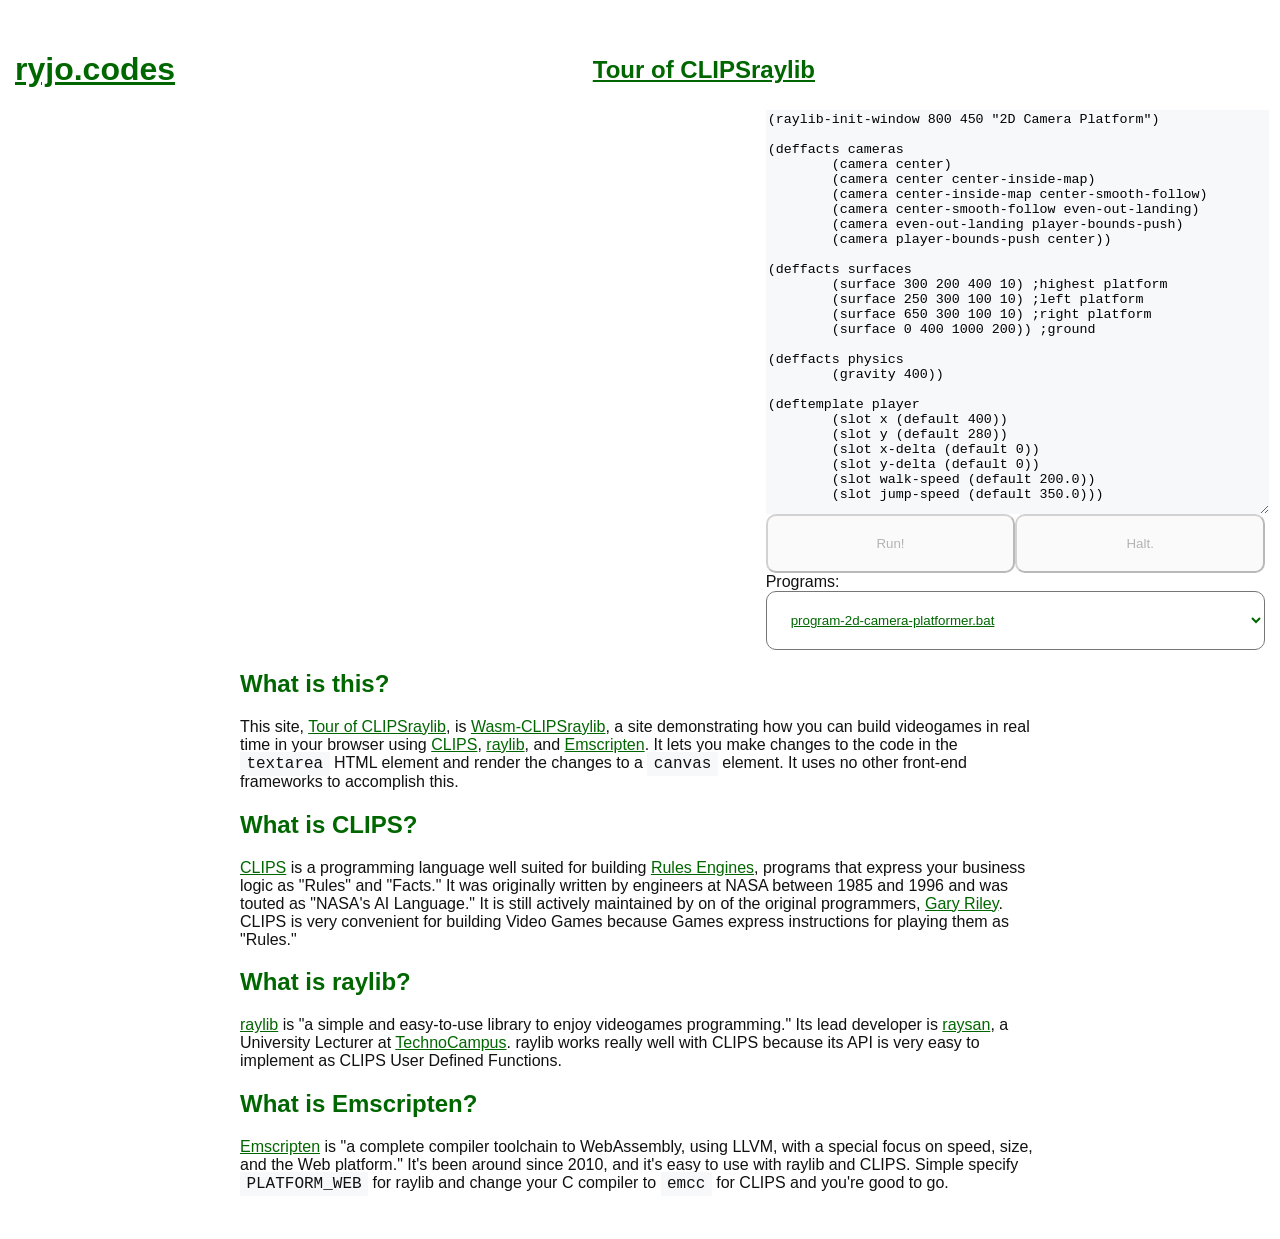
==== tour-of-clipsraylib.html @ 45ddeea3 "Rename files for deploy" ====
<!DOCTYPE html>
<html>
<head>
  <meta charset="utf-8" />
  <meta name="viewport" content="width=device-width, initial-scale=1" />
  <meta name="description" content="An introduction to CLIPSraylib, a way to write raylib in CLIPS." />
  <meta name="title" content="ryjo.codes - Tour of CLIPSraylib" />
  <title>ryjo.codes - Tour of CLIPSraylib</title>
  <link rel="apple-touch-icon" sizes="180x180" href="/apple-touch-icon.png" />
  <link rel="icon" type="image/png" sizes="32x32" href="/favicon-32x32.png" />
  <link rel="icon" type="image/png" sizes="16x16" href="/favicon-16x16.png" />
  <link rel="manifest" href="/site.webmanifest" />
  <link rel="mask-icon" href="/safari-pinned-tab.svg" color="#000000" />
  <meta name="msapplication-TileColor" content="#ffffff" />
  <meta name="theme-color" content="#ffffff" />
  <style>
    body { margin: 0; display: flex; flex-direction: column; }
    header { align-items: center; max-width: 800px; position: sticky; top 0; }
    header div { flex: 1; }
    #title { text-align: right; }
    #left { flex: 2 1 auto; position: relative; max-width: 800px; }
    #submit, #halt, #program { padding: 20px; border-radius: 10px; }
    #program { text-decoration: underline; color: #006600; background: none; }
    #submit:enabled, #halt:enabled { color: white; font-weight: 800; }
    #submit:enabled { border: 1px solid #006600; background: #006600; }
    #halt:enabled { background: red; }
    #submit:enabled, #halt:enabled, #program { cursor: pointer; }
    canvas { width: 100%; top 0; aspect-ratio: 16 / 9; }
    #right { display: flex; flex: 1 1 auto; flex-direction: column; }
    #code { background-color: #f6f8fa; width: 100%; max-height: 200px; min-height: 200px; border: 0; }
    #controls { display: flex; flex-direction: row; }
    #submit, #halt { flex: 1; }
    .hidden { display: none; }
    @media only screen and (min-width: 415px) {
      header { display: flex; }
      #code { max-height: 275px; min-height: 275px; }
    }
    @media only screen and (min-width: 640px) {
      #main { display: flex; }
      canvas { display: block; max-height: 500px; }
      #code { max-height: 400px; min-height: 400px; border: 0; }
      #what { flex: 1; max-width: 800px; margin: 0 auto; }
    }
    h2 { color: #006600; }
    a { color: #006600; }
    body { color: #111; font-family: sans-serif; margin: 15px auto; padding: 15px; }
    code { background-color: #f6f8fa; font-size: 12pt; padding: 0.2em 0.4em; }
  </style>
</head>
<body>
<header>
      <div id="site">
        <h1><a href="/">ryjo.codes</a></h1>
      </div>
      <div id="title">
        <h2><a href="#">Tour of CLIPSraylib</a></h2>
      </div>
    </header>
  <div id="main">
  <div id="left">
	  <canvas id="canvas"></canvas>
  </div>
  <div id="right">
	  <textarea id="code">(raylib-init-window 800 450 "2D Camera Platform")

(deffacts cameras
	(camera center)
	(camera center center-inside-map)
	(camera center-inside-map center-smooth-follow)
	(camera center-smooth-follow even-out-landing)
	(camera even-out-landing player-bounds-push)
	(camera player-bounds-push center))

(deffacts surfaces
	(surface 300 200 400 10) ;highest platform
	(surface 250 300 100 10) ;left platform
	(surface 650 300 100 10) ;right platform
	(surface 0 400 1000 200)) ;ground

(deffacts physics
	(gravity 400))

(deftemplate player
	(slot x (default 400))
	(slot y (default 280))
	(slot x-delta (default 0))
	(slot y-delta (default 0))
	(slot walk-speed (default 200.0))
	(slot jump-speed (default 350.0)))

(deffunction c-pressed (?time)
	(raylib-is-key-pressed KEY_C))

(deffunction r-pressed (?time)
	(raylib-is-key-pressed KEY_R))

(deffunction space-pressed (?time)
	(raylib-is-key-down KEY_SPACE))

(deffunction left-pressed (?time)
	(raylib-is-key-down KEY_LEFT))

(deffunction right-pressed (?time)
	(raylib-is-key-down KEY_RIGHT))

(defrule reset-player
	?player <- (player)
	(frame-time ?time)
	(should-exit FALSE)
	(test (r-pressed ?time))
	=>
	(modify ?player
		(x (deftemplate-slot-default-value player x))
		(y (deftemplate-slot-default-value player y))))

(defrule jump
	?player <- (player
		(x ?playerx)
		(y ?playery)
		(y-delta 0)
		(jump-speed ?jump-speed))
	(frame-time ?time)
	(should-exit FALSE)
	(surface ?surfacex ?playery
		?width
			&:(<= ?surfacex ?playerx)
			&:(>= (+ ?surfacex ?width) ?playerx)
		?)
	(not (new-player-y-delta ?))
	(test (space-pressed ?time))
	=>
	(assert
		(new-player-y (+ ?playery (* -1 ?jump-speed ?time)))
		(new-player-y-delta (* -1 ?jump-speed))))

(defrule fall
	?player <- (player
		(x ?playerx)
		(y ?playery)
		(y-delta ?ydelta))
	(frame-time ?time)
	(gravity ?gravity)
	(should-exit FALSE)
	(not 
		(surface ?surfacex
			?surfacey
				&:(>= ?surfacey ?playery)
				&:(<= ?surfacey (+ ?playery (* ?ydelta ?time)))
			?width
				&:(<= ?surfacex ?playerx)
				&:(>= (+ ?surfacex ?width) ?playerx)
			?))
	(not (new-player-y-delta ?))
	=>
	(assert
		(new-player-y (+ ?playery (* ?ydelta ?time)))
		(new-player-y-delta (+ ?ydelta (* ?time ?gravity)))))

(defrule land
	?player <- (player
		(x ?playerx)
		(y ?playery)
		(y-delta ?ydelta&:(> ?ydelta 0)))
	(frame-time ?time)
	(surface ?surfacex
		?surfacey
			&:(>= ?surfacey ?playery)
			&:(<= ?surfacey (+ ?playery (* ?ydelta ?time)))
		?width
			&:(<= ?surfacex ?playerx)
			&:(>= (+ ?surfacex ?width) ?playerx)
		?)
	(should-exit FALSE)
	(not (new-player-y-delta ?))
	=>
	(assert
		(new-player-y ?surfacey)
		(new-player-y-delta 0)))

(defrule on-the-ground
	?player <- (player
		(x ?playerx)
		(y ?playery)
		(y-delta 0))
	(frame-time ?time)
	(surface ?surfacex ?playery
		?width
			&:(<= ?surfacex ?playerx)
			&:(>= (+ ?surfacex ?width) ?playerx)
		?)
	(should-exit FALSE)
	(not (new-player-y-delta ?))
	(test (not (space-pressed ?time)))
	=>
	(assert
		(new-player-y ?playery)
		(new-player-y-delta 0)))

(defrule standing-still
	?player <- (player
		(x ?playerx))
	(frame-time ?time)
	(should-exit FALSE)
	(not (new-player-x ?))
	(test (or
		(and
			(not (left-pressed ?time))
			(not (right-pressed ?time)))
		(and
			(left-pressed ?time)
			(right-pressed ?time))))
	=>
	(assert (new-player-x ?playerx)))

(defrule move-left
	?player <- (player
		(x ?playerx)
		(walk-speed ?walk-speed))
	(frame-time ?time)
	(should-exit FALSE)
	(not (test (right-pressed ?time)))
	(not (new-player-x ?))
	(test (left-pressed ?time))
	=>
	(assert (new-player-x (- ?playerx (* ?time ?walk-speed)))))

(defrule move-right
	?player <- (player
		(x ?playerx)
		(walk-speed ?walk-speed))
	(frame-time ?time)
	(should-exit FALSE)
	(not (test (left-pressed ?time)))
	(not (new-player-x ?))
	(test (right-pressed ?time))
	=>
	(assert (new-player-x (+ ?playerx (* ?time ?walk-speed)))))

(defrule draw-scene-camera-center
	?player <- (player)
	?nx <- (new-player-x ?x)
	?ny <- (new-player-y ?y)
	?nyd <- (new-player-y-delta ?ydelta)
	?f <- (frame-time ?time)
	(camera center)
	(should-exit FALSE)
	=>
	(retract ?f ?nx ?ny ?nyd)
	(modify ?player
		(x ?x)
		(y ?y)
		(y-delta ?ydelta))
	(raylib-begin-drawing)
		(raylib-clear-background LIGHTGRAY)
		(raylib-begin-mode-2d 400 280 (integer ?x) (integer ?y))
			(raylib-draw-rectangle 0 0 1000 400 LIGHTGRAY) ;background
			(do-for-all-facts ((?s surface)) TRUE
				(raylib-draw-rectangle (nth$ 1 ?s:implied) (nth$ 2 ?s:implied) (nth$ 3 ?s:implied) (nth$ 4 ?s:implied) GRAY))

			(raylib-draw-rectangle (- (integer ?x) 20) (- (integer ?y) 40) 40 40 RED) ;player
		(raylib-end-mode-2d)

		(raylib-draw-text "Controls:" 20 20 10 BLACK)
		(raylib-draw-text "- Right/Left to move" 40 40 10 DARKGRAY)
		(raylib-draw-text "- Space to jump" 40 60 10 DARKGRAY)
		(raylib-draw-text "- Mouse Wheel to Zoom in-out (not yet implemented), R to reset character" 40 80 10 DARKGRAY)
		(raylib-draw-text "- C to change camera mode (not yet implemented)" 40 100 10 DARKGRAY)
		(raylib-draw-text "Current camera mode:" 20 120 10 BLACK)
	(raylib-end-drawing)
	(assert
		(frame-time (raylib-get-frame-time))
		(should-exit (raylib-window-should-close))))

(defrule die
	(should-exit TRUE)
	=>
	(println "Done. Exiting...")
	(raylib-close-window)
	(exit))

(reset)
(assert
	(player)
	(frame-time 0)
	(should-exit FALSE))
(raylib-set-target-fps 60)
(run)</textarea>
	  <div id="controls">
		  <button id="submit" disabled=disabled>Run!</button>
		  <button id="halt" disabled=disabled>Halt.</button>
	  </div>
	  Programs:
	  <select id="program">
	    <option value="program-2d-camera-platformer.bat">program-2d-camera-platformer.bat</option>
	    <option value="program-key.bat">program-key.bat</option>
	    <option value="program-report-mouse-no-time.bat">program-report-mouse-no-time.bat</option>
	    <option value="shapes-bouncing-ball.bat">shapes-bouncing-ball.bat</option>
	    <option value="shapes-draw-rectangle-rounded.bat">shapes-draw-rectangle-rounded.bat</option>
	    <option value="shapes-logo-raylib-anim.bat">shapes-logo-raylib-anim.bat</option>
	    <option value="shapes-collision-area.bat">shapes-collision-area.bat</option>
	    <option value="textures-fog-of-war.bat">textures-fog-of-war.bat</option>
	    <option value="textures-sprite-anim.bat">textures-sprite-anim.bat</option>
	    <option value="textures-multiple-sprite-anim.bat">textures-multiple-sprite-anim.bat</option>
	  </select>
  </div>
  </div>
  <div id="what">
  <h2>What is this?</h2>
  <p>
	This site,
	<a href="https://ryjo.codes/tour-of-clipsraylib.html">Tour of CLIPSraylib</a>,
	is
	<a href="https://github.com/mrryanjohnston/Wasm-CLIPSraylib" target="_blank">Wasm-CLIPSraylib</a>,
	a site demonstrating how you can build videogames in real time in your browser
	using
	<a href="https://www.clipsrules.net/" target="_blank">CLIPS</a>,
	<a href="https://www.raylib.com/" target="_blank">raylib</a>,
	and
	<a href="https://emscripten.org/" target="_blank">Emscripten</a>.
	It lets you make changes to the code in the <code>textarea</code> HTML element
	and render the changes to a <code>canvas</code> element.
	It uses no other front-end frameworks to accomplish this.
  </p>
  <h2>What is CLIPS?</h2>
  <p>
	<a href="https://www.clipsrules.net/" target="_blank">CLIPS</a>
	is a programming language well suited for building
	<a href="https://en.wikipedia.org/wiki/Business_rules_engine" target="_blank">Rules Engines</a>,
	programs that express your business logic as "Rules" and "Facts."
	It was originally written by engineers at NASA between 1985 and 1996 and was touted
	as "NASA's AI Language."
	It is still actively maintained by on of the original programmers,
	<a href="https://clipsrules.net/AboutTheDeveloper.html" target="_blank">Gary Riley</a>.
	CLIPS is very convenient for building Video Games because
	Games express instructions for playing them as "Rules."
  </p>
  <h2>What is raylib?</h2>
  <p>
	<a href="https://www.raylib.com/" target="_blank">raylib</a>
	is "a simple and easy-to-use library to enjoy videogames programming."
	Its lead developer is
	<a href="https://github.com/raysan5" target="_blank">raysan</a>,
	a University Lecturer at
	<a href="https://www.tecnocampus.cat/en/" target="_blank">TechnoCampus</a>.
	raylib works really well with CLIPS because its API is very easy to implement
	as CLIPS User Defined Functions.
  </p>
  <h2>What is Emscripten?</h2>
  <p>
	<a href="https://emscripten.org/" target="_blank">Emscripten</a>
	is "a complete compiler toolchain to WebAssembly, using LLVM,
	with a special focus on speed, size, and the Web platform." It's been around
	since 2010, and it's easy to use with raylib and CLIPS. Simple specify
	<code>PLATFORM_WEB</code> for raylib
	and change your C compiler to <code>emcc</code> for CLIPS and you're good to go.
  </p>
  </div>
  <div id="shapes-bouncing-ball.bat" class="hidden">(raylib-init-window 800 450 "CLIPSraylib [shapes] example - bouncing ball")
(raylib-set-target-fps 60)

(deffacts init
	(xposition 20.0)
	(yposition 20.0)
	(xspeed 5.0)
	(yspeed 4.0)
	(radius 20)
	(pause FALSE)
	(frames 0)
	(window-should-close FALSE))

(defrule ball-hits-wall
	(xposition ?xposition)
	(radius ?radius)
	?f <- (xspeed ?xspeed)
	(pause FALSE)
	(window-should-close FALSE)
	(test (or
		(and
			(< ?xspeed 0)
			(<= ?xposition ?radius))
		(and
			(> ?xspeed 0)
			(>= ?xposition (- (raylib-get-screen-width) ?radius)))))
	=>
	(retract ?f)
	(assert
		(xspeed (* -1 ?xspeed))))

(defrule ball-hits-ceiling-or-floor
	(yposition ?yposition)
	(radius ?radius)
	?f <- (yspeed ?yspeed)
	(pause FALSE)
	(window-should-close FALSE)
	(test (or
		(and
			(< ?yspeed 0)
			(<= ?yposition ?radius))
		(and
			(> ?yspeed 0)
			(>= ?yposition (- (raylib-get-screen-height) ?radius)))))
	=>
	(retract ?f)
	(assert
		(yspeed (* -1 ?yspeed))))

(defrule render
	?x <- (xposition ?xposition)
	?y <- (yposition ?yposition)
	(xspeed ?xspeed)
	(yspeed ?yspeed)
	(radius ?radius)
	?pause <- (pause FALSE)
	?w <- (window-should-close FALSE)
	(test (and
		(or
			(= ?xspeed 0)
			(and
				(> ?xspeed 0)
				(<= ?xposition (- (raylib-get-screen-width) ?radius)))
			(and
				(< ?xspeed 0)
				(>= ?xposition ?radius)))
		(or
			(= ?yspeed 0)
			(and
				(< ?yspeed 0)
				(>= ?yposition ?radius))
			(and
				(> ?yspeed 0)
				(<= ?yposition (- (raylib-get-screen-height) ?radius))))))
	=>
	(retract ?x ?y ?w ?pause)
	(assert
		(window-should-close (raylib-window-should-close))
		(pause (raylib-is-key-pressed KEY_SPACE))
		(unpause FALSE)
		(xposition (+ ?xposition ?xspeed))
		(yposition (+ ?yposition ?yspeed)))
	(raylib-begin-drawing)
		(raylib-clear-background RAYWHITE)
		(raylib-draw-circle-v ?xposition ?yposition ?radius MAROON)
		(raylib-draw-text "PRESS SPACE to PAUSE BALL MOVEMENT" 10 (- (raylib-get-screen-height) 25) 20 LIGHTGRAY)
		(raylib-draw-fps 10 10)
	(raylib-end-drawing))

(defrule wait
	?f <- (frames ?frames)
	(pause TRUE)
	?unpause <- (unpause FALSE)
	?w <- (window-should-close FALSE)
	=>
	(retract ?f ?unpause ?w)
	(raylib-begin-drawing)
	(if (= (mod (integer (/ ?frames 30)) 2) 0)
		then
		(raylib-draw-text "PAUSED" 350 200 30 GRAY))
	(assert
		(frames (+ 1 ?frames))
		(window-should-close (raylib-window-should-close))
		(unpause (raylib-is-key-pressed KEY_SPACE)))
		(raylib-clear-background RAYWHITE)
	(raylib-end-drawing))

(defrule unpause
	?pause <- (pause TRUE)
	?unpause <- (unpause TRUE)
	?w <- (window-should-close FALSE)
	=>
	(retract ?pause ?unpause)
	(assert
		(pause FALSE)
		(window-should-close (raylib-window-should-close))))

(defrule die
	(window-should-close TRUE)
	=>
	(println "Done. Exiting...")
	(raylib-close-window)
	(exit))
(reset)
(run)</div>
  <div id="program-key.bat" class="hidden">(raylib-init-window 800 400 "Hello, keyboard")

(deffunction check-if-should-exit (?delta)
	(raylib-window-should-close))

(defrule before
	?f <- (new-spacebar-pressed FALSE)
	(not (test (check-if-should-exit ?f)))
	=>
	(retract ?f)
	(raylib-begin-drawing)
		(raylib-clear-background RAYWHITE)
		(raylib-draw-text "Press the spacebar for as long as you can" 190 200 20 BLACK)
	(raylib-end-drawing)
	(assert (new-spacebar-pressed (raylib-is-key-down KEY_SPACE))))

(defrule end-before
	?d <- (new-spacebar-pressed FALSE)
	(test (check-if-should-exit ?d))
	=>
	(println "Exiting early...")
	(raylib-close-window)
	(exit))

(defrule start
	?f <- (new-spacebar-pressed TRUE)
	(not (test (check-if-should-exit ?f)))
	=>
	(assert
		(new-spacebar-hold (raylib-is-key-down KEY_SPACE))
		(began-holding (time))))

(defrule continue
	?d <- (new-spacebar-hold TRUE)
	(began-holding ?began)
	(not (test (check-if-should-exit ?d)))
	=>
	(retract ?d)
	(raylib-begin-drawing)
		(raylib-clear-background GREEN)
		(raylib-draw-text (format nil "Keep holding! Seconds held so far: %f" (- (time) ?began)) 190 200 20 DARKGREEN)
	(raylib-end-drawing)
	(assert (new-spacebar-hold (raylib-is-key-down KEY_SPACE))))

(defrule stopped-holding-spacebar
	?d <- (new-spacebar-hold FALSE)
	(began-holding ?time)
	(not (stopped-holding ?time))
	(not (test (check-if-should-exit ?d)))
	=>
	(assert
		(stopped-holding (time))
		(time (time))))

(defrule report
	(new-spacebar-hold FALSE)
	(began-holding ?began)
	(stopped-holding ?ended)
	?d <- (time ?now)
	(not (test (check-if-should-exit ?d)))
	=>
	(retract ?d)
	(raylib-begin-drawing)
		(raylib-clear-background SKYBLUE)
		(raylib-draw-text (format nil "Nice! You held for %f seconds!" (- ?ended ?began)) 190 200 20 DARKBLUE)
	(raylib-end-drawing)
	(assert (time (time))))

(defrule end-after
	?t <- (time ?time)
	(test (check-if-should-exit ?t))
	=>
	(println "Done. Exiting...")
	(raylib-close-window)
	(exit))

(reset)
(assert (new-spacebar-pressed FALSE))
(run)</div>
  <div id="program-report-mouse-no-time.bat" class="hidden">(raylib-init-window 800 400 "Hello, mouse")

(deffacts setup
	(should-exit FALSE)
	(new-mouse-delta 0 0)
	(new-mouse-position 0 0)
	(new-mouse-button FALSE FALSE))

(defrule continue
	?d <- (new-mouse-delta ?ndx ?ndy)
	?p <- (new-mouse-position ?npx ?npy)
	?c <- (new-mouse-color ?color)
	?b <- (new-mouse-button ? ?)
	?s <- (should-exit FALSE)
	=>
	(retract ?d ?p ?c ?b ?s)
	(raylib-begin-drawing)
		(raylib-clear-background RAYWHITE)
		(raylib-draw-circle (integer ?npx) (integer ?npy) 100 ?color)
	(raylib-end-drawing)
	(assert
		(should-exit (raylib-window-should-close))
		(new-mouse-delta (raylib-get-mouse-delta))
		(new-mouse-position (raylib-get-mouse-position))
		(new-mouse-button
			(raylib-is-mouse-button-down MOUSE_BUTTON_LEFT)
		      	(raylib-is-mouse-button-down MOUSE_BUTTON_RIGHT))))

(defrule determine-color-gray
	(new-mouse-button FALSE FALSE)
	=>
	(assert (new-mouse-color DARKGRAY)))

(defrule determine-color-red
	(new-mouse-button TRUE FALSE)
	=>
	(assert (new-mouse-color RED)))

(defrule determine-color-blue
	(new-mouse-button FALSE TRUE)
	=>
	(assert (new-mouse-color BLUE)))

(defrule determine-color-purple
	(new-mouse-button TRUE TRUE)
	=>
	(assert (new-mouse-color PURPLE)))

(defrule die
	(should-exit TRUE)
	=>
	(raylib-close-window)
	(println "Closing program...")
	(exit))

(reset)
(run)</div>
  <div id="program-2d-camera-platformer.bat" class="hidden">(raylib-init-window 800 450 "2D Camera Platform")

(deffacts cameras
	(camera center)
	(camera center center-inside-map)
	(camera center-inside-map center-smooth-follow)
	(camera center-smooth-follow even-out-landing)
	(camera even-out-landing player-bounds-push)
	(camera player-bounds-push center))

(deffacts surfaces
	(surface 300 200 400 10) ;highest platform
	(surface 250 300 100 10) ;left platform
	(surface 650 300 100 10) ;right platform
	(surface 0 400 1000 200)) ;ground

(deffacts physics
	(gravity 400))

(deftemplate player
	(slot x (default 400))
	(slot y (default 280))
	(slot x-delta (default 0))
	(slot y-delta (default 0))
	(slot walk-speed (default 200.0))
	(slot jump-speed (default 350.0)))

(deffunction c-pressed (?time)
	(raylib-is-key-pressed KEY_C))

(deffunction r-pressed (?time)
	(raylib-is-key-pressed KEY_R))

(deffunction space-pressed (?time)
	(raylib-is-key-down KEY_SPACE))

(deffunction left-pressed (?time)
	(raylib-is-key-down KEY_LEFT))

(deffunction right-pressed (?time)
	(raylib-is-key-down KEY_RIGHT))

(defrule reset-player
	?player <- (player)
	(frame-time ?time)
	(should-exit FALSE)
	(test (r-pressed ?time))
	=>
	(modify ?player
		(x (deftemplate-slot-default-value player x))
		(y (deftemplate-slot-default-value player y))))

(defrule jump
	?player <- (player
		(x ?playerx)
		(y ?playery)
		(y-delta 0)
		(jump-speed ?jump-speed))
	(frame-time ?time)
	(should-exit FALSE)
	(surface ?surfacex ?playery
		?width
			&:(<= ?surfacex ?playerx)
			&:(>= (+ ?surfacex ?width) ?playerx)
		?)
	(not (new-player-y-delta ?))
	(test (space-pressed ?time))
	=>
	(assert
		(new-player-y (+ ?playery (* -1 ?jump-speed ?time)))
		(new-player-y-delta (* -1 ?jump-speed))))

(defrule fall
	?player <- (player
		(x ?playerx)
		(y ?playery)
		(y-delta ?ydelta))
	(frame-time ?time)
	(gravity ?gravity)
	(should-exit FALSE)
	(not 
		(surface ?surfacex
			?surfacey
				&:(>= ?surfacey ?playery)
				&:(<= ?surfacey (+ ?playery (* ?ydelta ?time)))
			?width
				&:(<= ?surfacex ?playerx)
				&:(>= (+ ?surfacex ?width) ?playerx)
			?))
	(not (new-player-y-delta ?))
	=>
	(assert
		(new-player-y (+ ?playery (* ?ydelta ?time)))
		(new-player-y-delta (+ ?ydelta (* ?time ?gravity)))))

(defrule land
	?player <- (player
		(x ?playerx)
		(y ?playery)
		(y-delta ?ydelta&:(> ?ydelta 0)))
	(frame-time ?time)
	(surface ?surfacex
		?surfacey
			&:(>= ?surfacey ?playery)
			&:(<= ?surfacey (+ ?playery (* ?ydelta ?time)))
		?width
			&:(<= ?surfacex ?playerx)
			&:(>= (+ ?surfacex ?width) ?playerx)
		?)
	(should-exit FALSE)
	(not (new-player-y-delta ?))
	=>
	(assert
		(new-player-y ?surfacey)
		(new-player-y-delta 0)))

(defrule on-the-ground
	?player <- (player
		(x ?playerx)
		(y ?playery)
		(y-delta 0))
	(frame-time ?time)
	(surface ?surfacex ?playery
		?width
			&:(<= ?surfacex ?playerx)
			&:(>= (+ ?surfacex ?width) ?playerx)
		?)
	(should-exit FALSE)
	(not (new-player-y-delta ?))
	(test (not (space-pressed ?time)))
	=>
	(assert
		(new-player-y ?playery)
		(new-player-y-delta 0)))

(defrule standing-still
	?player <- (player
		(x ?playerx))
	(frame-time ?time)
	(should-exit FALSE)
	(not (new-player-x ?))
	(test (or
		(and
			(not (left-pressed ?time))
			(not (right-pressed ?time)))
		(and
			(left-pressed ?time)
			(right-pressed ?time))))
	=>
	(assert (new-player-x ?playerx)))

(defrule move-left
	?player <- (player
		(x ?playerx)
		(walk-speed ?walk-speed))
	(frame-time ?time)
	(should-exit FALSE)
	(not (test (right-pressed ?time)))
	(not (new-player-x ?))
	(test (left-pressed ?time))
	=>
	(assert (new-player-x (- ?playerx (* ?time ?walk-speed)))))

(defrule move-right
	?player <- (player
		(x ?playerx)
		(walk-speed ?walk-speed))
	(frame-time ?time)
	(should-exit FALSE)
	(not (test (left-pressed ?time)))
	(not (new-player-x ?))
	(test (right-pressed ?time))
	=>
	(assert (new-player-x (+ ?playerx (* ?time ?walk-speed)))))

(defrule draw-scene-camera-center
	?player <- (player)
	?nx <- (new-player-x ?x)
	?ny <- (new-player-y ?y)
	?nyd <- (new-player-y-delta ?ydelta)
	?f <- (frame-time ?time)
	(camera center)
	(should-exit FALSE)
	=>
	(retract ?f ?nx ?ny ?nyd)
	(modify ?player
		(x ?x)
		(y ?y)
		(y-delta ?ydelta))
	(raylib-begin-drawing)
		(raylib-clear-background LIGHTGRAY)
		(raylib-begin-mode-2d 400 280 (integer ?x) (integer ?y))
			(raylib-draw-rectangle 0 0 1000 400 LIGHTGRAY) ;background
			(do-for-all-facts ((?s surface)) TRUE
				(raylib-draw-rectangle (nth$ 1 ?s:implied) (nth$ 2 ?s:implied) (nth$ 3 ?s:implied) (nth$ 4 ?s:implied) GRAY))

			(raylib-draw-rectangle (- (integer ?x) 20) (- (integer ?y) 40) 40 40 RED) ;player
		(raylib-end-mode-2d)

		(raylib-draw-text "Controls:" 20 20 10 BLACK)
		(raylib-draw-text "- Right/Left to move" 40 40 10 DARKGRAY)
		(raylib-draw-text "- Space to jump" 40 60 10 DARKGRAY)
		(raylib-draw-text "- Mouse Wheel to Zoom in-out (not yet implemented), R to reset character" 40 80 10 DARKGRAY)
		(raylib-draw-text "- C to change camera mode (not yet implemented)" 40 100 10 DARKGRAY)
		(raylib-draw-text "Current camera mode:" 20 120 10 BLACK)
	(raylib-end-drawing)
	(assert
		(frame-time (raylib-get-frame-time))
		(should-exit (raylib-window-should-close))))

(defrule die
	(should-exit TRUE)
	=>
	(println "Done. Exiting...")
	(raylib-close-window)
	(exit))

(reset)
(assert
	(player)
	(frame-time 0)
	(should-exit FALSE))
(raylib-set-target-fps 60)
(run)</div>
  <div id="shapes-draw-rectangle-rounded.bat" class="hidden">(deffacts init
	(screen-width 800) (screen-height 450)
	(roundness 0.2)
	(width 200.0)
	(height 100.0)
	(segments 0.0)
	(thickness 1.0)
	(draw FALSE TRUE FALSE)
	(window-should-close FALSE))
	
(raylib-init-window 800 450 "CLIPSraylib [shapes] example - draw rectangle rounded")
(raylib-set-target-fps 60)

(defrule begin-drawing
	(window-should-close FALSE)
	(not (drawing))
	=>
	(raylib-begin-drawing)
		(raylib-draw-fps 20 20)
		(raylib-draw-line 560 0 560 (raylib-get-screen-height) (raylib-fade LIGHTGRAY 0.6))
		(raylib-draw-rectangle 560 0 (- (raylib-get-screen-width) 500) (raylib-get-screen-height) (raylib-fade LIGHTGRAY 0.3))
	(assert (drawing)))


(defrule draw-rect
	(drawing)
	(draw TRUE ? ?)
	(height ?height)
	(width ?width)
	(screen-height ?screen-height)
	(screen-width ?screen-width)
	=>
	(raylib-draw-rectangle
		(integer (/ (- ?screen-width ?width 250) 2))
		(integer (/ (- ?screen-height ?height) 2))
		(integer ?width)
		(integer ?height)
		(raylib-fade GOLD 0.6))
	(assert (rectangle-drawn)))

(defrule do-not-draw-rect
	(drawing)
	(draw FALSE ? ?)
	=>
	(assert (rectangle-drawn)))
	
(defrule draw-rounded-rect
	(drawing)
	(draw ? TRUE ?)
	(height ?height)
	(width ?width)
	(roundness ?roundness)
	(segments ?segments)
	(screen-width ?screen-width)
	(screen-height ?screen-height)
	=>
	(raylib-draw-rectangle-rounded
		(/ (- ?screen-width ?width 250) 2)
		(/ (- ?screen-height ?height) 2)
		?width
		?height
		?roundness
		(integer ?segments)
		(raylib-fade BLUE 0.9))
	(assert (rounded-rectangle-drawn)))

(defrule do-not-draw-rounded-rect
	(drawing)
	(draw ? FALSE ?)
	=>
	(assert (rounded-rectangle-drawn)))
	
(defrule draw-rounded-lines
	(drawing)
	(draw ? ? TRUE)
	(height ?height)
	(width ?width)
	(thickness ?thickness)
	(roundness ?roundness)
	(segments ?segments)
	(screen-height ?screen-height)
	(screen-width ?screen-width)
	=>
	(raylib-draw-rectangle-rounded-lines-ex
		(/ (- ?screen-width ?width 250) 2)
		(/ (- ?screen-height ?height) 2)
		?width
		?height
		?roundness
		(integer ?segments)
		?thickness
		RED)
	(assert (rounded-rectangle-with-lines-drawn)))

(defrule do-not-draw-rounded-lines
	(drawing)
	(draw ? ? FALSE)
	=>
	(assert (rounded-rectangle-with-lines-drawn)))
	
(defrule end-drawing
	?d <- (drawing)
	?rd <- (rectangle-drawn)
	?rrd <- (rounded-rectangle-drawn)
	?rrld <- (rounded-rectangle-with-lines-drawn)
	?w <- (width ?width)
	?h <- (height ?height)
	?r <- (roundness ?roundness)
	?t <- (thickness ?thickness)
	?s <- (segments ?segments)
	?f <- (window-should-close FALSE)
	?dr <- (draw ?rect ?rounded ?lines)
	=>
	(retract ?d ?rd ?rrd ?rrld ?w ?h ?r ?t ?s ?f ?dr)
	(assert
		(window-should-close (raylib-window-should-close))
		(width
			(raylib-gui-slider-bar
				640 40 105 20
				"Width"
				(format nil "%.2f" ?width)
				?width
				0.0
				(float (- (raylib-get-screen-width) 300))))
		(height
			(raylib-gui-slider-bar
				640 70 105 20
				"Height"
				(format nil "%.2f" ?height)
				?height
				0.0
				(float (- (raylib-get-screen-height) 50))))
		(roundness
			(raylib-gui-slider-bar
				640 140 105 20
				"Roundness"
				(format nil "%.2f" ?roundness)
				?roundness
				0.0 1.0))
		(thickness
			(raylib-gui-slider-bar
				640 170 105 20
				"Thickness"
				(format nil "%.2f" ?thickness)
				?thickness
				0.0 20.0))
		(segments
			(raylib-gui-slider-bar
				640 240 105 20
				"Segments"
				(format nil "%.2f" ?segments)
				?segments
				0.0 60.0))
		(draw
			(raylib-gui-check-box
				640 320 20 20
				"DrawRect"
				?rect)
			(raylib-gui-check-box
				640 350 20 20
				"DrawRoundedRect"
				?rounded)
			(raylib-gui-check-box
				640 380 20 20
				"DrawRoundedLines"
				?lines)))
		(raylib-clear-background WHITE)
	(raylib-end-drawing))

(defrule die
	(window-should-close TRUE)
	=>
	(println "Done. Exiting...")
	(raylib-close-window)
	(exit))

(reset)
(run)</div>
  <div id="shapes-logo-raylib-anim.bat" class="hidden">(raylib-init-window 800 450 "CLIPSraylib [shapes] example - raylib logo animation")
(raylib-set-target-fps 60)

(deffacts init
	(logoPositionX (integer (- (/ (raylib-get-screen-width) 2) 128)))
	(logoPositionY (integer (- (/ (raylib-get-screen-height) 2) 128)))
	(framesCounter 0)
	(lettersAppearingFramesCounter 0)
	(lettersCount 0)

	(topSideRecWidth 16)
	(leftSideRecHeight 16)

	(bottomSideRecWidth 16)
	(rightSideRecHeight 16)

	(alpha 1.0)
	(replay FALSE)
	(WindowShouldClose FALSE))

(defrule reset-and-replay
	(alpha ?alpha&:(<= ?alpha 0))
	?r <- (replay TRUE)
	=>
	(reset))

(defrule start-drawing
	?w <- (WindowShouldClose FALSE)
	(not (drawing))
	=>
	(retract ?w)
	(assert
		(drawing)
		(WindowShouldClose (raylib-window-should-close)))
	(raylib-begin-drawing)
		(raylib-clear-background RAYWHITE))

(defrule small-box-blinking-on
	(logoPositionX ?logoPositionX)
	(logoPositionY ?logoPositionY)
	(drawing)
	(not (done-drawing))
	?f <- (framesCounter ?frames&:(< ?frames 120))
	(WindowShouldClose FALSE)
	(test (> (mod (/ ?frames 15) 2) 0))
	=>
		(raylib-draw-rectangle ?logoPositionX ?logoPositionY 16 16 BLACK)
	(retract ?f)
	(assert
		(framesCounter (+ 1 ?frames))))

(defrule small-box-blinking-off
	(logoPositionX ?logoPositionX)
	(logoPositionY ?logoPositionY)
	(drawing)
	(not (done-drawing))
	?f <- (framesCounter ?frames&:(< ?frames 120))
	(WindowShouldClose FALSE)
	(test (= (mod (/ ?frames 15) 2) 0))
	=>
	(retract ?f)
	(assert
		(framesCounter (+ 1 ?frames))))

(defrule top-and-left-bars-growing
	(logoPositionX ?logoPositionX)
	(logoPositionY ?logoPositionY)
	(drawing)
	(not (done-drawing))
	(framesCounter 120)
	(WindowShouldClose FALSE)
	?t <- (topSideRecWidth ?topSideRecWidth&:(< ?topSideRecWidth 256))
	?l <- (leftSideRecHeight ?leftSideRecHeight)
	=>
                (raylib-draw-rectangle ?logoPositionX ?logoPositionY ?topSideRecWidth 16 BLACK)
                (raylib-draw-rectangle ?logoPositionX ?logoPositionY 16 ?leftSideRecHeight BLACK)
	(retract ?t ?l)
	(assert
		(done-drawing)
		(topSideRecWidth (+ ?topSideRecWidth 4))
		(leftSideRecHeight (+ ?leftSideRecHeight 4))))

(defrule bottom-and-right-bars-growing
	(logoPositionX ?logoPositionX)
	(logoPositionY ?logoPositionY)
	(drawing)
	(not (done-drawing))
	(framesCounter 120)
	(WindowShouldClose FALSE)
	(topSideRecWidth 256)
	(leftSideRecHeight ?leftSideRecHeight)
	?b <- (bottomSideRecWidth ?bottomSideRecWidth&:(< ?bottomSideRecWidth 256))
	?r <- (rightSideRecHeight ?rightSideRecHeight)
	=>
                (raylib-draw-rectangle ?logoPositionX ?logoPositionY 256 16 BLACK)
                (raylib-draw-rectangle ?logoPositionX ?logoPositionY 16 ?leftSideRecHeight BLACK)

                (raylib-draw-rectangle (+ 240 ?logoPositionX) ?logoPositionY 16 ?rightSideRecHeight BLACK)
                (raylib-draw-rectangle ?logoPositionX (+ 240 ?logoPositionY) ?bottomSideRecWidth 16 BLACK)
	(retract ?b ?r)
	(assert
		(done-drawing)
		(bottomSideRecWidth (+ 4 ?bottomSideRecWidth))
		(rightSideRecHeight (+ 4 ?rightSideRecHeight))))

(defrule one-more-letter
	(drawing)
	(not (done-drawing))
	(framesCounter 120)
	?c <- (lettersCount ?count&:(< ?count 10))
	?l <- (lettersAppearingFramesCounter 12)
	(WindowShouldClose FALSE)
	(bottomSideRecWidth 256)
	(not (draw-letters))
	=>
	(retract ?c ?l)
	(assert
		(lettersAppearingFramesCounter 0)
		(lettersCount (+ 1 ?count))
		(draw-letters)))

(defrule same-amount-of-letters
	(drawing)
	(not (done-drawing))
	(framesCounter 120)
	(lettersCount ?count&:(< ?count 10))
	?l <- (lettersAppearingFramesCounter ?frames&~12)
	(WindowShouldClose FALSE)
	(bottomSideRecWidth 256)
	(not (draw-letters))
	=>
	(retract ?l)
	(assert
		(draw-letters)
		(lettersAppearingFramesCounter (+ 1 ?frames))))

(defrule letters-appearing
	(logoPositionX ?logoPositionX)
	(logoPositionY ?logoPositionY)
	(drawing)
	(not (done-drawing))
	(framesCounter 120)
	(lettersCount ?lettersCount)
	(WindowShouldClose FALSE)
	(bottomSideRecWidth 256)
	(rightSideRecHeight ?rightSideRecHeight)
	(leftSideRecHeight ?leftSideRecHeight)
	(alpha ?alpha&:(> ?alpha 0))
	(or
		(test (= ?lettersCount 10))
		(exists (draw-letters)))
	=>
                (raylib-draw-rectangle ?logoPositionX ?logoPositionY 256 16 (raylib-fade BLACK ?alpha))
                (raylib-draw-rectangle ?logoPositionX (+ ?logoPositionY 16) 16 (- ?leftSideRecHeight 32) (raylib-fade BLACK ?alpha))

                (raylib-draw-rectangle (+ 240 ?logoPositionX) (+ 16 ?logoPositionY) 16 (- ?rightSideRecHeight 32) (raylib-fade BLACK ?alpha))
                (raylib-draw-rectangle ?logoPositionX (+ 240 ?logoPositionY) 256 16 (raylib-fade BLACK ?alpha))

		(raylib-draw-rectangle
			(integer (- (/ (raylib-get-screen-width) 2) 112))
			(integer (- (/ (raylib-get-screen-height) 2) 112))
			224 224 (raylib-fade RAYWHITE ?alpha))

		(raylib-draw-text
			(sub-string 0 ?lettersCount raylib)
			(integer (- (/ (raylib-get-screen-width) 2) 44))
			(integer (+ (/ (raylib-get-screen-height) 2) 48))
			50
			(raylib-fade BLACK ?alpha))
	(assert (ready-to-fade)))

(defrule wait-to-fade
	(lettersCount ~10)
	(alpha ?alpha&:(> ?alpha 0))
	(drawing)
	(not (done-drawing))
	(ready-to-fade)
	?d <- (draw-letters)
	=>
	(retract ?d)
	(assert (done-drawing)))

(defrule fade-out
	(lettersCount 10)
	?a <- (alpha ?alpha&:(> ?alpha 0))
	(drawing)
	(not (done-drawing))
	?r <- (ready-to-fade)
	=>
	(retract ?a ?r)
	(assert
		(alpha (- ?alpha 0.02))
		(done-drawing)))

(defrule describe-replay
	(lettersCount 10)
	(drawing)
	(not (done-drawing))
	(alpha ?alpha&:(<= ?alpha 0))
	?r <- (replay FALSE)
	=>
		(raylib-draw-text "[R] REPLAY" 340 200 20 GRAY)
	(retract ?r)
	(assert
		(done-drawing)
		(replay (raylib-is-key-pressed KEY_R))))

(defrule end-drawing
	?d <- (drawing)
	?dd <- (done-drawing)
	=>
	(raylib-end-drawing)
	(retract ?d ?dd))

(defrule die
	(WindowShouldClose TRUE)
	=>
	(println "Done. Exiting...")
	(raylib-close-window)
	(exit))

(reset)
(run)</div>
  <div id="textures-fog-of-war.bat" class="hidden">(deffacts pixels
	(map-tile-size 32)
	(player-size 16)
	(player-tile-visibility 2))

(deffacts map
	(tiles-x 25)
	(tiles-y 15))

(deffacts player
	(player-position 180 130))

(deffacts init
	(texture (raylib-load-render-texture 25 15))
	(window-should-close FALSE)
	(KEY_RIGHT FALSE)
	(KEY_LEFT FALSE)
	(KEY_DOWN FALSE)
	(KEY_UP FALSE))

(raylib-init-window 800 450 "CLIPSraylib [textures] example - fog of war")
(raylib-set-target-fps 60)

(defrule init
	(declare (salience 1))
	(texture ? ?id ?width ?height ?mipmaps ?format ? ? ? ? ?)
	=>
	(raylib-set-texture-filter
		?id ?width ?height ?mipmaps ?format TEXTURE_FILTER_BILINEAR))

(defrule determine-player-tile-x-y
	(map-tile-size ?MAP_TILE_SIZE)
	(player-position ?x ?y)
	=>
	(assert
		(player-tile-x (integer (/ (+ ?x (/ ?MAP_TILE_SIZE 2)) ?MAP_TILE_SIZE)))
		(player-tile-y (integer (/ (+ ?y (/ ?MAP_TILE_SIZE 2)) ?MAP_TILE_SIZE)))))

(defrule move-right
	(tiles-x ?tiles-x)
	(map-tile-size ?map-tile-size)
	(player-size ?player-size)
	?f <- (KEY_RIGHT TRUE)
	?p <- (player-position ?x&:(< (+ ?x ?player-size) (* ?tiles-x ?map-tile-size)) ?y)
	?ptx <- (player-tile-x ?)
	?pty <- (player-tile-y ?)
	=>
	(retract ?f ?p ?ptx ?pty)
	(assert
		(KEY_RIGHT FALSE)
		(player-position (+ 5 ?x) ?y)))

(defrule cannot-move-right
	(tiles-x ?tiles-x)
	(map-tile-size ?map-tile-size)
	(player-size ?player-size)
	?f <- (KEY_RIGHT TRUE)
	?p <- (player-position ?x&:(>= (+ ?x ?player-size) (* ?tiles-x ?map-tile-size)) ?y)
	?ptx <- (player-tile-x ?)
	?pty <- (player-tile-y ?)
	=>
	(retract ?f ?p ?ptx ?pty)
	(assert
		(KEY_RIGHT FALSE)
		(player-position (* ?tiles-x ?map-tile-size) ?y)))

(defrule move-left
	(tiles-x ?tiles-x)
	(map-tile-size ?map-tile-size)
	(player-size ?player-size)
	?f <- (KEY_LEFT TRUE)
	?p <- (player-position ?x&:(> (+ ?x ?player-size) 0) ?y)
	?ptx <- (player-tile-x ?)
	?pty <- (player-tile-y ?)
	=>
	(retract ?f ?p ?ptx ?pty)
	(assert
		(KEY_LEFT FALSE)
		(player-position (- ?x 5) ?y)))

(defrule cannot-move-left
	(tiles-x ?tiles-x)
	(map-tile-size ?map-tile-size)
	(player-size ?player-size)
	?f <- (KEY_LEFT TRUE)
	?p <- (player-position ?x&:(<= (+ ?x ?player-size) 0) ?y)
	?ptx <- (player-tile-x ?)
	?pty <- (player-tile-y ?)
	=>
	(retract ?f ?p ?ptx ?pty)
	(assert
		(KEY_LEFT FALSE)
		(player-position 0 ?y)))

(defrule move-down
	(tiles-y ?tiles-y)
	(map-tile-size ?map-tile-size)
	(player-size ?player-size)
	?f <- (KEY_DOWN TRUE)
	?p <- (player-position ?x ?y&:(< (+ ?y ?player-size) (* ?tiles-y ?map-tile-size)))
	?ptx <- (player-tile-x ?)
	?pty <- (player-tile-y ?)
	=>
	(retract ?f ?p ?ptx ?pty)
	(assert
		(KEY_DOWN FALSE)
		(player-position ?x (+ 5 ?y))))

(defrule cannot-move-down
	(tiles-y ?tiles-y)
	(map-tile-size ?map-tile-size)
	(player-size ?player-size)
	?f <- (KEY_DOWN TRUE)
	?p <- (player-position ?x ?y&:(>= (+ ?y ?player-size) (* ?tiles-y ?map-tile-size)))
	?ptx <- (player-tile-x ?)
	?pty <- (player-tile-y ?)
	=>
	(retract ?f ?p ?ptx ?pty)
	(assert
		(KEY_DOWN FALSE)
		(player-position ?x (* ?tiles-y ?map-tile-size))))

(defrule move-up
	(tiles-y ?tiles-y)
	(player-size ?player-size)
	?f <- (KEY_UP TRUE)
	?p <- (player-position ?x ?y&:(> (+ ?y ?player-size) 0))
	?ptx <- (player-tile-x ?)
	?pty <- (player-tile-y ?)
	=>
	(retract ?f ?p ?ptx ?pty)
	(assert
		(KEY_UP FALSE)
		(player-position ?x (- ?y 5))))

(defrule cannot-move-up
	(tiles-y ?tiles-y)
	(player-size ?player-size)
	?f <- (KEY_UP TRUE)
	?p <- (player-position ?x ?y&:(<= (+ ?y ?player-size) 0))
	?ptx <- (player-tile-x ?)
	?pty <- (player-tile-y ?)
	=>
	(retract ?f ?p ?ptx ?pty)
	(assert
		(KEY_UP FALSE)
		(player-position ?x 0)))

(defrule set-unseen-tile-to-seen
	?f <- (tile ?x ?y ?blue ~1)
	(player-tile-visibility ?player-tile-visibility)
	(player-tile-y ?player-tile-y)
	(player-tile-x ?player-tile-x)
	(and
		(test	(>= ?y (- ?player-tile-y ?player-tile-visibility)))
		(test	(<= ?y (+ ?player-tile-y ?player-tile-visibility)))
		(test	(>= ?x (- ?player-tile-x ?player-tile-visibility)))
		(test	(<= ?x (+ ?player-tile-x ?player-tile-visibility))))
	=>
	(retract ?f)
	(assert (tile ?x ?y ?blue 1)))

(defrule set-previous-seen-tile-to-partial-fog
	?f <- (tile ?x ?y ?blue 1)
	(player-tile-visibility ?player-tile-visibility)
	(player-tile-y ?player-tile-y)
	(player-tile-x ?player-tile-x)
	(or
		(test	(< ?y (- ?player-tile-y ?player-tile-visibility)))
		(test	(> ?y (+ ?player-tile-y ?player-tile-visibility)))
		(test	(< ?x (- ?player-tile-x ?player-tile-visibility)))
		(test	(> ?x (+ ?player-tile-x ?player-tile-visibility))))
	=>
	(retract ?f)
	(assert (tile ?x ?y ?blue 2)))

(defrule render
	(texture ?id ?tid ?twidth ?theight ?tmipmaps ?tformat ?did ?dwidth ?dheight ?dmipmaps ?dformat)
	(map-tile-size ?MAP_TILE_SIZE)
	(player-size ?player-size)
	(player-position ?player-position-x ?player-position-y)
	(player-tile-visibility ?player-tile-visibility)
	(tiles-x ?tiles-x)
	(tiles-y ?tiles-y)
	(player-tile-x ?player-tile-x)
	(player-tile-y ?player-tile-y)
	?w <- (window-should-close FALSE)
	?r <- (KEY_RIGHT FALSE)
	?l <- (KEY_LEFT FALSE)
	?d <- (KEY_DOWN FALSE)
	?u <- (KEY_UP FALSE)
	(forall
		(tile ?x ?y ? 1)
		(and
			(test (>= ?y (- ?player-tile-y ?player-tile-visibility)))
			(test (<= ?y (+ ?player-tile-y ?player-tile-visibility)))
			(test (>= ?x (- ?player-tile-x ?player-tile-visibility)))
			(test (<= ?x (+ ?player-tile-x ?player-tile-visibility)))))
	(forall
		(tile ?x ?y ? 0|2)
		(or
			(test	(< ?y (- ?player-tile-y ?player-tile-visibility)))
			(test	(> ?y (+ ?player-tile-y ?player-tile-visibility)))
			(test	(< ?x (- ?player-tile-x ?player-tile-visibility)))
			(test	(> ?x (+ ?player-tile-x ?player-tile-visibility)))))
	=>
	(raylib-begin-texture-mode ?id ?tid ?twidth ?theight ?tmipmaps ?tformat ?did ?dwidth ?dheight ?dmipmaps ?dformat)
	    (raylib-clear-background BLANK)
		(do-for-all-facts ((?t tile)) (= 0 (nth$ 4 ?t:implied))
			(raylib-draw-rectangle (nth$ 1 ?t:implied) (nth$ 2 ?t:implied) 1 1 BLACK))
		(do-for-all-facts ((?t tile)) (= 2 (nth$ 4 ?t:implied))
			(raylib-draw-rectangle (nth$ 1 ?t:implied) (nth$ 2 ?t:implied) 1 1 (raylib-fade BLACK 0.8)))
	(raylib-end-texture-mode)

	(raylib-begin-drawing)
		(raylib-clear-background RAYWHITE)
		(do-for-all-facts ((?t tile)) (= 0 (nth$ 3 ?t:implied))
			(raylib-draw-rectangle (* (nth$ 1 ?t:implied)  ?MAP_TILE_SIZE) (* (nth$ 2 ?t:implied) ?MAP_TILE_SIZE) ?MAP_TILE_SIZE ?MAP_TILE_SIZE BLUE)
			(raylib-draw-rectangle-lines (* (nth$ 1 ?t:implied)  ?MAP_TILE_SIZE) (* (nth$ 2 ?t:implied) ?MAP_TILE_SIZE) ?MAP_TILE_SIZE ?MAP_TILE_SIZE (raylib-fade DARKBLUE 0.5)))
		(do-for-all-facts ((?t tile)) (= 1 (nth$ 3 ?t:implied))
			(raylib-draw-rectangle (* (nth$ 1 ?t:implied)  ?MAP_TILE_SIZE) (* (nth$ 2 ?t:implied) ?MAP_TILE_SIZE) ?MAP_TILE_SIZE ?MAP_TILE_SIZE (raylib-fade BLUE 0.9))
			(raylib-draw-rectangle-lines (* (nth$ 1 ?t:implied)  ?MAP_TILE_SIZE) (* (nth$ 2 ?t:implied) ?MAP_TILE_SIZE) ?MAP_TILE_SIZE ?MAP_TILE_SIZE (raylib-fade DARKBLUE 0.5)))

		(raylib-draw-rectangle ?player-position-x ?player-position-y ?player-size ?player-size RED)

		(raylib-draw-texture-pro ?tid ?twidth ?theight ?tmipmaps ?tformat 0 0 ?twidth (* -1 ?theight)
			0 0 (* ?MAP_TILE_SIZE ?tiles-x) (* ?MAP_TILE_SIZE ?tiles-y)
			0 0 0 WHITE)

		(raylib-draw-text (format nil "Current tile: [%d, %d]" ?player-tile-x ?player-tile-y) 10 10 20 RAYWHITE)
		(raylib-draw-text "ARROW KEYS to move" 10 (- (raylib-get-screen-height) 25) 20 RAYWHITE)
	(raylib-end-drawing)

	(retract ?w ?r ?l ?d ?u)
	(assert
		(window-should-close (raylib-window-should-close))
		(KEY_RIGHT (raylib-is-key-down KEY_RIGHT))
		(KEY_LEFT (raylib-is-key-down KEY_LEFT))
		(KEY_DOWN (raylib-is-key-down KEY_DOWN))
		(KEY_UP (raylib-is-key-down KEY_UP))))

(defrule die
	(window-should-close TRUE)
	=>
	(println "Done. Exiting...")
	(raylib-close-window)
	(exit))

(reset)
(loop-for-count (?x 0 25) do
	(loop-for-count (?y 0 15) do
		(assert (tile ?x ?y (random 0 1) 0))))
(run)</div>
  <div id="shapes-collision-area.bat" class="hidden">(raylib-init-window 800 450 "CLIPSraylib [shapes] example - collision area")
(raylib-set-target-fps 60)

(deffacts init
	(box-a 10 175 200 100)
	(box-a-speed 4)
	(box-b 370 175 60 60)
	(pause FALSE)
	(unpause FALSE)
	(window-should-close FALSE)
	(screen-upper-limit 40))

(defrule begin-render
	(box-a ?ax ?ay ?awidth ?aheight)
	(box-b ?bx ?by ?bwidth ?bheight)
	(screen-upper-limit ?u)
	(not (drawing))
	?w <- (window-should-close FALSE)
	=>
	(retract ?w)
	(assert
		(drawing)
		(window-should-close (raylib-window-should-close))
		(pause (raylib-is-key-pressed KEY_SPACE)))
	(raylib-begin-drawing)
		(raylib-draw-text "Press SPACE to PAUSE/RESUME" 20 (- (raylib-get-screen-height) 35) 20 LIGHTGRAY)
		(raylib-draw-rectangle ?ax ?ay ?awidth ?aheight GOLD)
		(raylib-draw-rectangle ?bx ?by ?bwidth ?bheight BLUE))

(defrule draw-no-collision
	(drawing)
	(box-a ?ax ?ay ?awidth ?aheight)
	(box-b ?bx ?by ?bwidth ?bheight) (screen-upper-limit ?u)
	(window-should-close FALSE)
	(test (not (raylib-check-collision-recs
		?ax ?ay ?awidth ?aheight
		?bx ?by ?bwidth ?bheight)))
	=>
		(raylib-draw-rectangle 0 0 (raylib-get-screen-width) ?u BLACK)
		(raylib-draw-fps 10 10)
		(raylib-clear-background RAYWHITE)
	(raylib-end-drawing)
	(assert (done)))

(defrule draw-collision
	(drawing)
	(box-a ?ax ?ay ?awidth ?aheight)
	(box-b ?bx ?by ?bwidth ?bheight)
	(screen-upper-limit ?u)
	(window-should-close FALSE)
	(test (raylib-check-collision-recs
		?ax ?ay ?awidth ?aheight
		?bx ?by ?bwidth ?bheight))
	=>
		(raylib-draw-rectangle 0 0 (raylib-get-screen-width) ?u RED)
		(raylib-draw-text
			"COLLISION!"
			(integer (-
				(/ (raylib-get-screen-width) 2)
				(/ (raylib-measure-text "COLLISION!" 20) 2)))
			(integer (- (/ ?u 2) 10))
			20
			BLACK)
	(assert (collision-rectangle (raylib-get-collision-rec
		?ax ?ay ?awidth ?aheight
		?bx ?by ?bwidth ?bheight))))

(defrule draw-collision-rectangle
	(drawing)
	(screen-upper-limit ?u)
	(window-should-close FALSE)
	?c <- (collision-rectangle ?x ?y ?width ?height)
	=>
		(raylib-draw-text
			(format nil "Collision Area: %d" (* ?width ?height))
		       	(integer (- (/ (raylib-get-screen-width) 2) 100))
			(integer (+ ?u 10))
			20
			BLACK)
		(raylib-draw-rectangle
			(integer ?x)
			(integer ?y)
			(integer ?width)
			(integer ?height)
			LIME)
		(raylib-draw-fps 10 10)
		(raylib-clear-background RAYWHITE)
	(raylib-end-drawing)
	(assert (done))
	(retract ?c))

(defrule bounce-a-off-wall
	(box-a ?ax ?ay ?awidth ?aheight)
	?s <- (box-a-speed ?aspeed)
	(drawing)
	(done)
	(window-should-close FALSE)
	(not (pause TRUE))
	(test (or
		(and (> ?aspeed 0) (>= ?ax (- (raylib-get-screen-width) ?awidth)))
		(and (< ?aspeed 0) (<= ?ax 0))))
	=>
	(retract ?s)
	(assert (box-a-speed (* -1 ?aspeed))))

(defrule recalculate-box-positions
	?a <- (box-a ?ax ?ay ?awidth ?aheight)
	?b <- (box-b ?bx ?by ?bwidth ?bheight)
	(box-a-speed ?aspeed)
	?d <- (drawing)
	?dd <- (done)
	(not (pause TRUE))
	(window-should-close FALSE)
	(test (or
		(and (> ?aspeed 0) (< ?ax (- (raylib-get-screen-width) ?awidth)))
		(and (< ?aspeed 0) (> ?ax 0))))
	=>
	(retract ?a ?b ?d ?dd)
	(assert
		(box-a
			(+ ?ax ?aspeed)
			?ay
			?awidth
			?aheight)
		(box-b
			(integer (- (raylib-get-mouse-x) (/ ?bwidth 2)))
			(integer (- (raylib-get-mouse-y) (/ ?bheight 2)))
			?bwidth ?bheight)))

(defrule pause-and-wait
	(pause TRUE)
	?unpause <- (unpause FALSE)
	?w <- (window-should-close FALSE)
	=>
	(retract ?unpause ?w)
	(assert
		(window-should-close (raylib-window-should-close))
		(unpause (raylib-is-key-pressed KEY_SPACE))))

(defrule unpause
	?p <- (pause TRUE)
	?unpause <- (unpause TRUE)
	?w <- (window-should-close FALSE)
	=>
	(retract ?p ?unpause ?w)
	(assert
		(window-should-close (raylib-window-should-close))
		(unpause FALSE)))

(defrule die
	(window-should-close TRUE)
	=>
	(println "Done. Exiting...")
	(raylib-close-window)
	(exit))

(reset)
(run)</div>
  <div id="textures-sprite-anim.bat" class="hidden">(deffacts init
	(texture (raylib-load-texture "scarfy.png"))
	(total-frames 6)
	(current-frame 0)
	(frames-counter 0)
	(frames-speed 8)
	(window-should-close FALSE)
	(increase-frame-speed FALSE)
	(decrease-frame-speed FALSE))

(defrule render
	(total-frames ?total)
	(frames-speed ?frames-speed)
	(current-frame ?current-frame&:(<= ?current-frame ?total))
	(current-x ?x)
	?f <- (frames-counter ?frames-counter&:(< ?frames-counter (/ 60 ?frames-speed)))
	(texture ?id ?width ?height ?mipmaps ?format)
	?w <- (window-should-close FALSE)
	?i <- (increase-frame-speed FALSE)
	?d <- (decrease-frame-speed FALSE)
	=>
	(retract ?f ?w ?i ?d)
	(bind ?start-x (/ (- (raylib-get-screen-width) ?width) 2))
	(raylib-begin-drawing)
		(raylib-draw-texture ?id ?width ?height ?mipmaps ?format ?start-x 40 WHITE)
		(raylib-draw-rectangle-lines ?start-x 40 ?width ?height LIME)
		(raylib-draw-rectangle-lines (+ ?start-x ?x) 40 (/ ?width ?total) ?height RED)

		(raylib-draw-text "FRAME SPEED: " 165 210 10 DARKGRAY)
		(raylib-draw-text (format nil "%02d FPS" ?frames-speed) 575 210 10 DARKGRAY)
		(raylib-draw-text "PRESS RIGHT/LEFT KEYS to CHANGE SPEED!" 290 240 10 DARKGRAY)
		(loop-for-count (?cnt 0 14) do
			(if (<= (+ ?cnt 1) ?frames-speed) then
				(raylib-draw-rectangle (+ (* ?cnt 21) 250) 205 20 20 RED))
			(raylib-draw-rectangle-lines (+ (* ?cnt 21) 250) 205 20 20 MAROON)
		)
		(raylib-draw-texture-rec
			?id ?width ?height ?mipmaps ?format ; texture
			?x 0 (/ ?width ?total) ?height ; rectangle
			(- (/ (raylib-get-screen-width) 2) (/ (/ ?width ?total) 2)) 280 ; position
			WHITE)

		(raylib-draw-text "(c) Scarfy sprite by Eiden Marsal" (- (raylib-get-screen-width) 200) (- (raylib-get-screen-height) 20) 10 GRAY)

		(assert (frames-counter (+ ?frames-counter 1))
			(window-should-close (raylib-window-should-close))
			(decrease-frame-speed (raylib-is-key-pressed KEY_LEFT))
			(increase-frame-speed (raylib-is-key-pressed KEY_RIGHT)))
		(raylib-clear-background RAYWHITE)
	(raylib-end-drawing))

(defrule next-frame
	?c <- (current-frame ?current-frame)
	?x <- (current-x ?)
	(frames-speed ?frames-speed)
	?f <- (frames-counter ?frames-counter&:(>= ?frames-counter (/ 60 ?frames-speed)))
	=>
	(retract ?c ?f ?x)
	(assert (current-frame (+ 1 ?current-frame))
		(frames-counter 0)))

(defrule determine-current-x
	(total-frames ?total)
	(current-frame ?current-frame&~?total)
	(texture ?id ?width ?height ?mipmaps ?format)
	=>
	(assert (current-x (* ?current-frame (/ ?width ?total)))))

(defrule reset-current-frame
	(total-frames ?total)
	?c <- (current-frame ?total)
	=>
	(retract ?c)
	(assert (current-frame 0)))

(defrule increase-frame-speed
	?f <- (increase-frame-speed TRUE)
	?ff <- (frames-speed ?frames-speed&:(< ?frames-speed 15))
	=>
	(retract ?f ?ff)
	(assert (frames-speed (+ ?frames-speed 1))
		(increase-frame-speed FALSE)))

(defrule cannot-increase-frame-speed
	?f <- (increase-frame-speed TRUE)
	(frames-speed 15)
	=>
	(retract ?f)
	(assert (increase-frame-speed FALSE)))

(defrule decrease-frame-speed
	?f <- (decrease-frame-speed TRUE)
	?ff <- (frames-speed ?frames-speed&:(> ?frames-speed 1))
	=>
	(retract ?f ?ff)
	(assert (frames-speed (- ?frames-speed 1))
		(decrease-frame-speed FALSE)))

(defrule cannot-decrease-frame-speed
	?f <- (decrease-frame-speed TRUE)
	(frames-speed 1)
	=>
	(retract ?f)
	(assert (decrease-frame-speed FALSE)))

(defrule die
	(window-should-close TRUE)
	=>
	(println "Done. Exiting...")
	(raylib-close-window)
	(exit))

(raylib-init-window 800 450 "CLIPSraylib [texture] example - sprite anim")
(raylib-set-target-fps 60)
(reset)
(run)</div>
  <div id="textures-multiple-sprite-anim.bat" class="hidden">(deftemplate texture
	(slot id)
	(slot width)
	(slot height)
	(slot mipmaps)
	(slot format)
	(slot total-frames)
	(slot frames-counter (default 0))
	(slot current-frame (default 0))
	(slot frames-speed (default 8))
	(slot current-x (default -1))
	(slot x (default -1)))

(deffacts init
	(frame 0)
	(total-width-of-textures 0)
	(number-of-textures 0)
	(texture-path "scarfy.png" 6)
	(texture-path "spinny-orange.png" 11)
	(texture-path "blobbyboiwalking.png" 7)
	(texture-path "purple hero running.png" 13)
	(window-should-close FALSE)
	(mouse-position -1 -1)
	(decrease-frame-speed FALSE)
	(increase-frame-speed FALSE))

(defrule texture-path-to-texture
	?fff <- (total-width-of-textures ?tw)
	?ff <- (number-of-textures ?number)
	?f <- (texture-path ?path ?total-frames)
	=>
	(retract ?fff ?ff ?f)
	(bind ?texture (raylib-load-texture ?path))
	(assert
		(number-of-textures (+ 1 ?number))
		(total-width-of-textures (+ ?tw (/ (nth$ 2 ?texture) ?total-frames)))
		(texture
			(id (nth$ 1 ?texture))
			(width (nth$ 2 ?texture))
			(height (nth$ 3 ?texture))
			(mipmaps (nth$ 4 ?texture))
			(format (nth$ 5 ?texture))
			(total-frames ?total-frames))))

(defrule current-texture
	?t <- (texture)
	(not (current-texture ?))
	=>
	(assert (current-texture ?t)))

(defrule render
	(total-width-of-textures ?tw)
	(number-of-textures ?number-of-textures)
	(window-should-close FALSE)
	?t <- (texture
		(id ?id)
		(width ?width)
		(height ?height)
		(mipmaps ?mipmaps)
		(format ?format)
		(total-frames ?total-frames)
		(frames-speed ?frames-speed)
		(current-x ?current-x))
	(current-texture ?t)
	?m <- (mouse-position ? ?)
	?f <- (frame ?frame)
	?i <- (increase-frame-speed FALSE)
	?d <- (decrease-frame-speed FALSE)
	(not (texture-path ? ?))
	(forall
		(texture
			(current-frame ?current-frame)
			(total-frames ?tf)
			(frames-speed ?fs)
			(frames-counter ?frames-counter)
			(current-x ?x))
		(test (<> ?x -1))
		(test (<= ?current-frame ?tf))
		(test (< ?frames-counter (/ 60 ?fs))))
	=>
	(retract ?f ?m ?i ?d)
	(bind ?start-x (/ (- (raylib-get-screen-width) ?width) 2))
	(raylib-begin-drawing)
		(raylib-draw-texture ?id ?width ?height ?mipmaps ?format ?start-x 40 WHITE)
		(raylib-draw-rectangle-lines ?start-x 40 ?width ?height LIME)
		(raylib-draw-rectangle-lines (+ ?start-x ?current-x) 40 (/ ?width ?total-frames) ?height RED)

		(raylib-draw-text "FRAME SPEED: " 165 210 10 DARKGRAY)
		(raylib-draw-text (format nil "%02d FPS" ?frames-speed) 575 210 10 DARKGRAY)
		(raylib-draw-text "PRESS RIGHT/LEFT KEYS to CHANGE SPEED!" 290 240 10 DARKGRAY)
		(raylib-draw-text "LEFT CLICK MOUSE to CHANGE CURRENT TEXTURE!" 290 270 10 DARKGRAY)
		(loop-for-count (?cnt 0 14) do
			(if (<= (+ ?cnt 1) ?frames-speed) then
				(raylib-draw-rectangle (integer (+ (* ?cnt 21) 250)) 205 20 20 RED))
			(raylib-draw-rectangle-lines (integer (+ (* ?cnt 21) 250)) 205 20 20 MAROON)
		)
		(bind ?start-x (/ (- (raylib-get-screen-width) ?tw) 2))
		(do-for-all-facts ((?texture texture)) TRUE
			(if (eq ?texture ?t)
				then
				(raylib-draw-rectangle-lines ?start-x 280 (/ ?texture:width ?texture:total-frames) ?texture:height RED)
				else
				(raylib-draw-rectangle-lines ?start-x 280 (/ ?texture:width ?texture:total-frames) ?texture:height LIGHTGRAY)
			)
			(raylib-draw-texture-rec
				?texture:id ?texture:width ?texture:height ?texture:mipmaps ?texture:format
				?texture:current-x 0 (/ ?texture:width ?texture:total-frames) ?texture:height
				?start-x 280
				WHITE)
			(modify ?texture
				(x ?start-x)
				(current-x -1)
				(frames-counter (+ ?texture:frames-counter 1)))
			(bind ?start-x (+ ?start-x (/ ?texture:width ?texture:total-frames)))
		)

		(raylib-draw-text "(c) Scarfy sprite by Eiden Marsal" (- (raylib-get-screen-width) 200) (- (raylib-get-screen-height) 20) 10 GRAY)

		(assert
			(frame (+ ?frame 1))
			(window-should-close (raylib-window-should-close))
			(decrease-frame-speed (raylib-is-key-pressed KEY_LEFT))
			(increase-frame-speed (raylib-is-key-pressed KEY_RIGHT))
			(change-current-texture (raylib-is-mouse-button-pressed MOUSE_BUTTON_LEFT))
			(mouse-position (raylib-get-mouse-position)))
		(raylib-clear-background RAYWHITE)
	(raylib-end-drawing))

(defrule change-current-texture
	?f <- (texture
		(x ?x)
		(width ?width)
		(height ?height)
		(total-frames ?t))
	(mouse-position ?mouse-x ?mouse-y)
	?ct <- (current-texture ?)
	?cct <- (change-current-texture TRUE)
	(test (raylib-check-collision-point-rec ?mouse-x ?mouse-y ?x 280 (/ ?width ?t) ?height))
	=>
	(retract ?ct ?cct)
	(assert
		(current-texture ?f)
		(change-current-texture FALSE)))

(defrule misclick
	(mouse-position ?mouse-x ?mouse-y)
	?cct <- (change-current-texture TRUE)
	(forall
		(texture
			(x ?x)
			(width ?width)
			(height ?height)
			(total-frames ?t))
		(test (not (raylib-check-collision-point-rec ?mouse-x ?mouse-y ?x 280 (/ ?width ?t) ?height))))
	=>
	(retract ?cct)
	(assert (change-current-texture FALSE)))

(defrule next-frame
	?f <- (texture
		(current-frame ?current-frame)
		(frames-speed ?frames-speed)
		(frames-counter ?frames-counter&:(>= ?frames-counter (/ 60 ?frames-speed))))
	=>
	(modify ?f
		(frames-counter 0)
		(current-frame (+ 1 ?current-frame))))

(defrule determine-current-x
	?f <- (texture
		(total-frames ?total)
		(current-frame ?current-frame&~?total)
		(width ?width)
		(current-x -1))
	=>
	(modify ?f (current-x (* ?current-frame (/ ?width ?total)))))

(defrule reset-current-frame
	?f <- (texture
		(total-frames ?total)
		(current-frame ?total))
	=>
	(modify ?f
		(current-frame 0)))

(defrule increase-frame-speed
	?ff <- (increase-frame-speed TRUE)
	?f <- (texture
		(frames-speed ?frames-speed&:(< ?frames-speed 15)))
	(current-texture ?f)
	=>
	(retract ?ff)
	(modify ?f
		(frames-speed (+ ?frames-speed 1)))
	(assert (increase-frame-speed FALSE)))

(defrule cannot-increase-frame-speed
	?ff <- (increase-frame-speed TRUE)
	?f <- (texture
		(frames-speed 15))
	(current-texture ?f)
	=>
	(retract ?ff)
	(assert (increase-frame-speed FALSE)))

(defrule decrease-frame-speed
	?ff <- (decrease-frame-speed TRUE)
	?f <- (texture
		(frames-speed ?frames-speed&:(> ?frames-speed 1)))
	(current-texture ?f)
	=>
	(retract ?ff)
	(modify ?f
		(frames-speed(- ?frames-speed 1)))
	(assert (decrease-frame-speed FALSE)))

(defrule cannot-decrease-frame-speed
	?ff <- (decrease-frame-speed TRUE)
	?f <- (texture
		(frames-speed 1))
	(current-texture ?f)
	=>
	(retract ?ff)
	(assert (decrease-frame-speed FALSE)))

(defrule die
	(window-should-close TRUE)
	=>
	(println "Done. Exiting...")
	(raylib-close-window)
	(exit))

(raylib-init-window 800 450 "CLIPSraylib [texture] example - sprite anim")
(raylib-set-target-fps 60)
(reset)
(run)</div>
  <script src="clipsraylib"></script>
  <script>
Module.canvas = document.getElementById('canvas');
Module.onRuntimeInitialized = function() {
	// Fetch the image from a URL as an ArrayBuffer
	['blobbyboiwalking.png', 'purple hero running.png', 'scarfy.png', 'spinny-orange.png'].forEach(url => {
		fetch(url)
			.then(response => response.arrayBuffer())
			.then(buffer => {
				const imageData = new Uint8Array(buffer);
				FS.writeFile(url, imageData);
			})
			.catch(err => console.error(`Error fetching or saving ${url}`, err));
	})
	const spaceBarDisable = function(e) {
	  // Check if the space bar is pressed
	  if (
		e.code === "Space" || e.keyCode === 32 ||
		e.code === "ArrowLeft" || e.keyCode === 37 ||
		e.code === "ArrowRight" || e.keyCode === 39 ||
		e.code === "ArrowUp" || e.keyCode === 38 ||
		e.code === "ArrowDown" || e.keyCode === 40
	     ) {
	    // Allow the space bar if you're in an input, textarea, or contentEditable element
	    const tag = e.target.tagName;
	    if (tag !== "INPUT" && tag !== "TEXTAREA" && !e.target.isContentEditable) {
	      e.preventDefault();
	    }
	  } else {
		console.log(e);
	  }
	}
	var env = _CreateEnvironment();
	document.getElementById("submit").disabled = false;
	document.getElementById("halt").disabled = true;
	document.getElementById("program").onchange = function(event) {
		document.getElementById("code").value = document.getElementById(event.target.value).innerText;
	}
	document.getElementById("halt").onclick = function(event) {
		event.preventDefault()
		window.removeEventListener("keydown", spaceBarDisable);
		_SetHaltExecution(env, true);
		_SetEvaluationError(env, false);
		let _eval = "(raylib-close-window)";
		let lengthBytes = lengthBytesUTF8(_eval)+1;
		let c_eval = _malloc(lengthBytes);
		stringToUTF8(_eval, c_eval, Infinity);
		_Eval(env, c_eval);
		_free(c_eval);
		_Clear(env);
		document.getElementById("halt").disabled = true;
		document.getElementById("submit").disabled = false;
	}
	document.getElementById("submit").onclick = function(event) {
		event.preventDefault()
		window.addEventListener("keydown", spaceBarDisable);
		const myString = document.getElementById("code").value;
		let filename = './clips.bat';
		lengthBytes = lengthBytesUTF8(filename)+1;
		let cFilename = _malloc(lengthBytes);
		stringToUTF8(filename, cFilename, Infinity);
		FS.writeFile('./clips.bat', myString);
		_Clear(env);
		_BatchStar(env, cFilename);
		document.getElementById("submit").disabled = true;
		document.getElementById("halt").disabled = false;
		_free(cFilename);
		FS.unlink('./clips.bat');
	}
}
  </script>
</body>
</html>
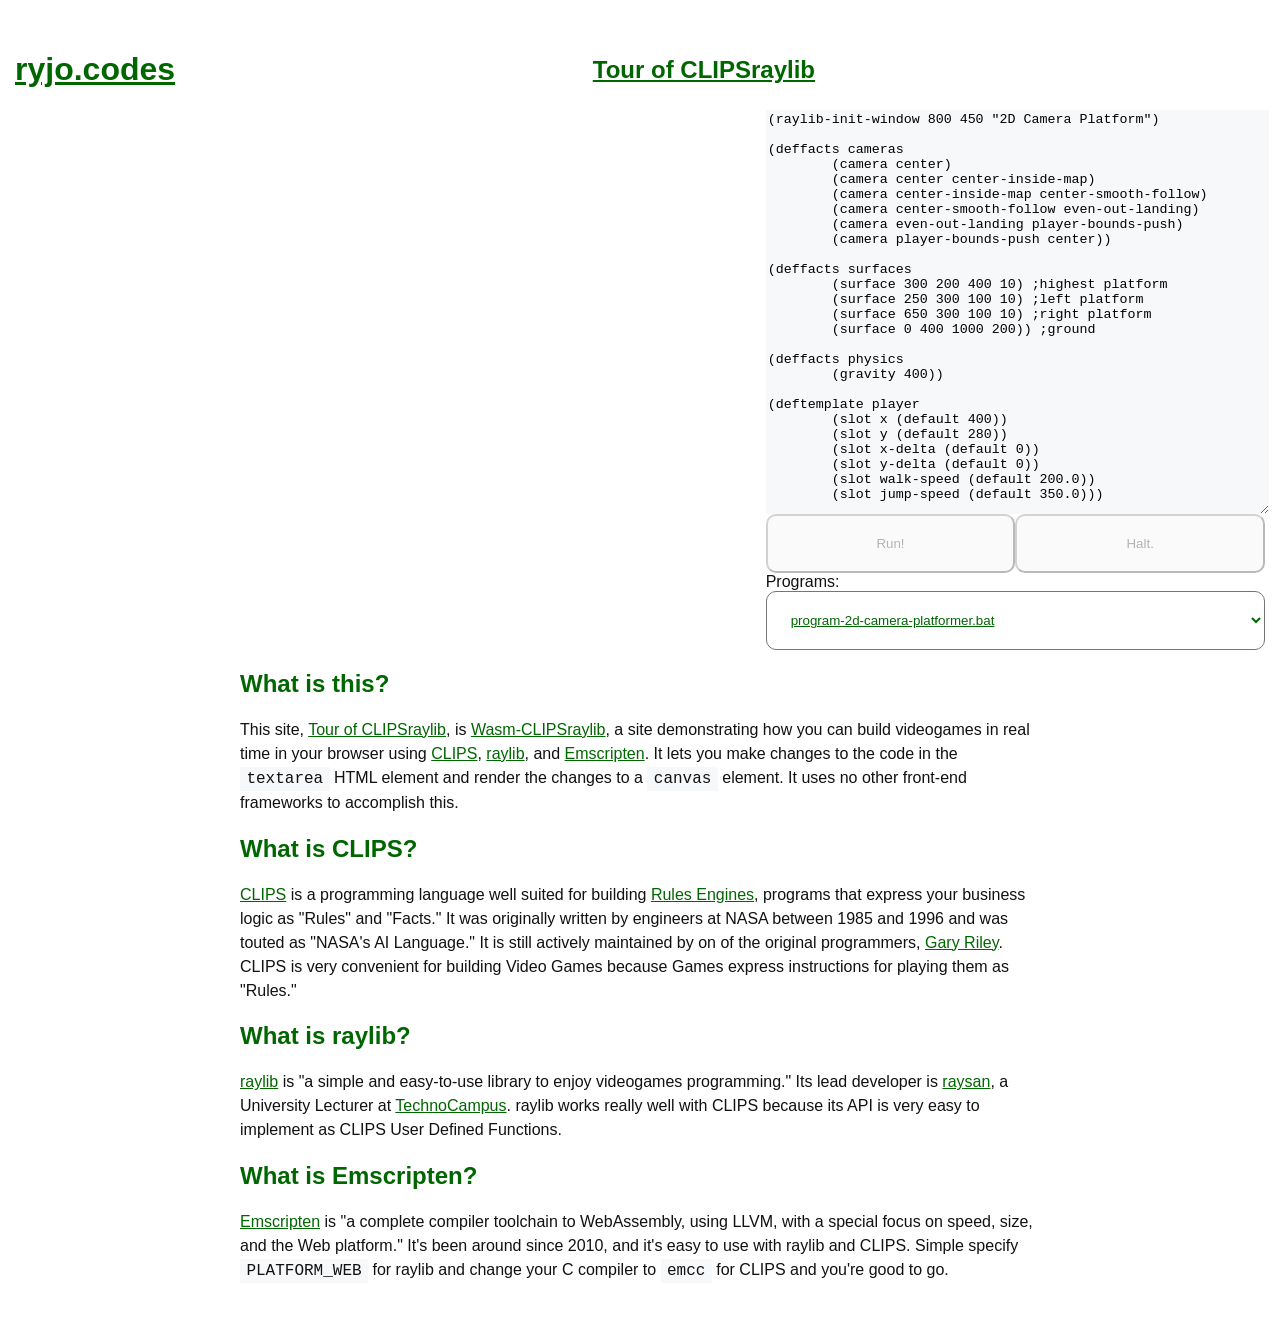
==== commit 171632f9: "p line-height" ====
--- a/tour-of-clipsraylib.html
+++ b/tour-of-clipsraylib.html
@@ -45,6 +45,7 @@
     a { color: #006600; }
     body { color: #111; font-family: sans-serif; margin: 15px auto; padding: 15px; }
     code { background-color: #f6f8fa; font-size: 12pt; padding: 0.2em 0.4em; }
+    p { line-height: 1.5em; }
   </style>
 </head>
 <body>
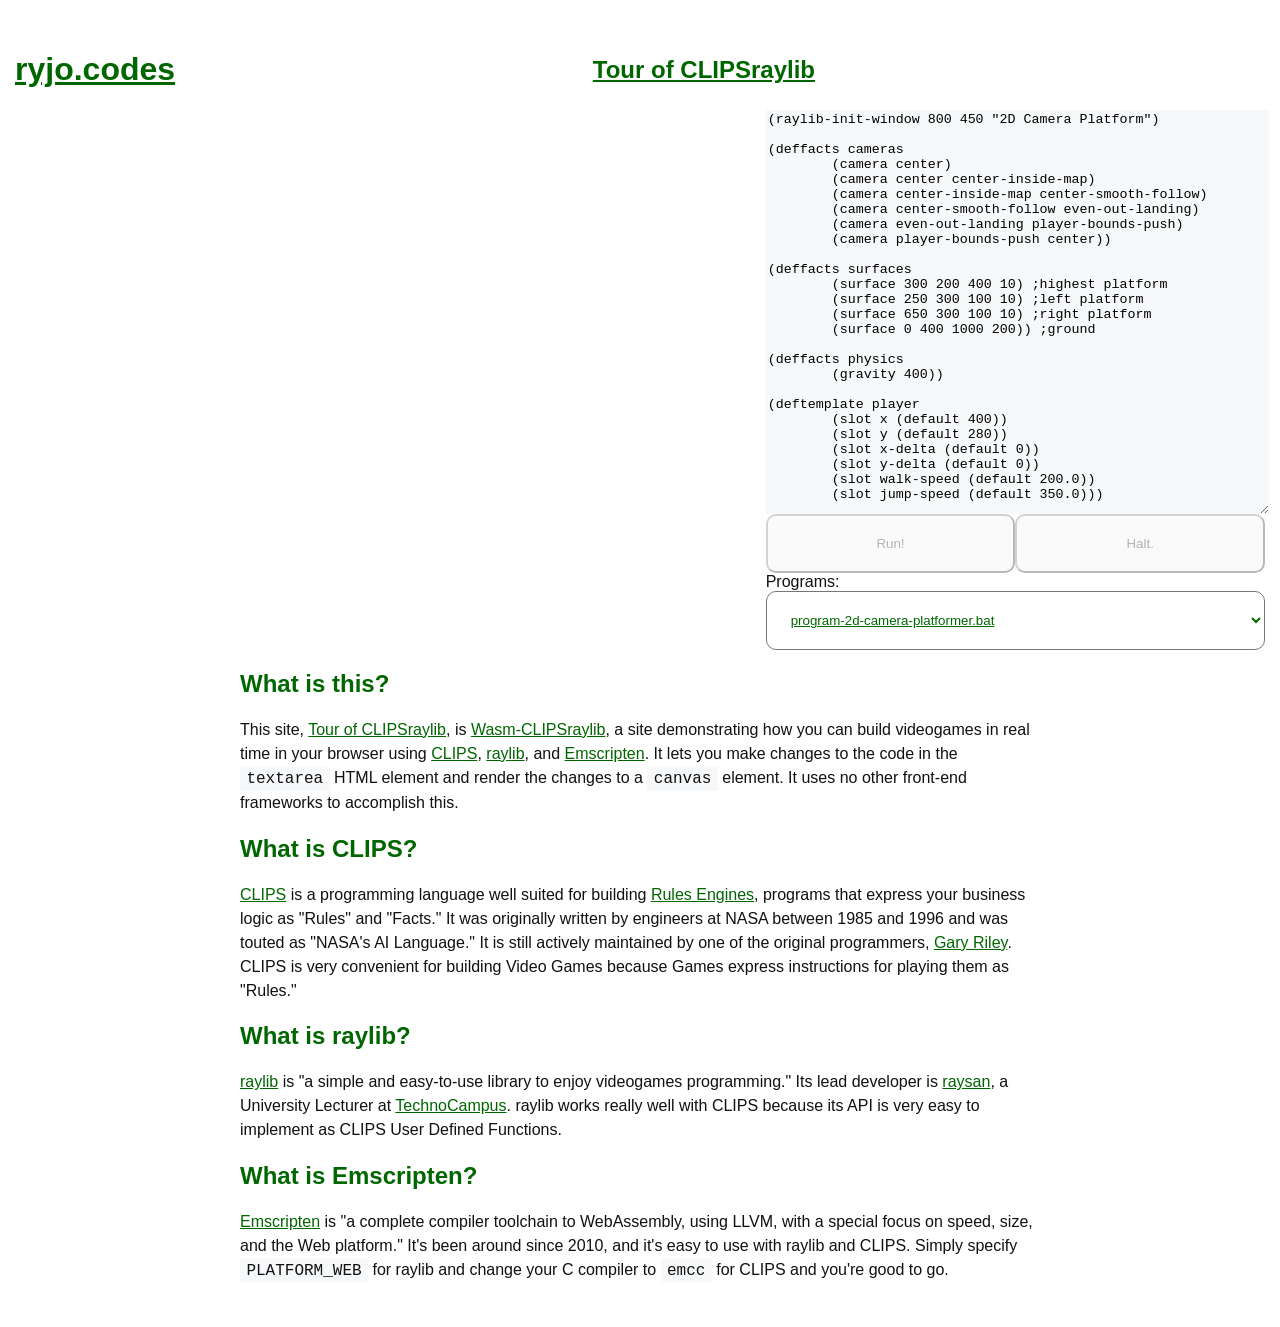
==== commit 10848733: "Typos" ====
--- a/tour-of-clipsraylib.html
+++ b/tour-of-clipsraylib.html
@@ -330,7 +330,7 @@
 	programs that express your business logic as "Rules" and "Facts."
 	It was originally written by engineers at NASA between 1985 and 1996 and was touted
 	as "NASA's AI Language."
-	It is still actively maintained by on of the original programmers,
+	It is still actively maintained by one of the original programmers,
 	<a href="https://clipsrules.net/AboutTheDeveloper.html" target="_blank">Gary Riley</a>.
 	CLIPS is very convenient for building Video Games because
 	Games express instructions for playing them as "Rules."
@@ -351,7 +351,7 @@
 	<a href="https://emscripten.org/" target="_blank">Emscripten</a>
 	is "a complete compiler toolchain to WebAssembly, using LLVM,
 	with a special focus on speed, size, and the Web platform." It's been around
-	since 2010, and it's easy to use with raylib and CLIPS. Simple specify
+	since 2010, and it's easy to use with raylib and CLIPS. Simply specify
 	<code>PLATFORM_WEB</code> for raylib
 	and change your C compiler to <code>emcc</code> for CLIPS and you're good to go.
   </p>
